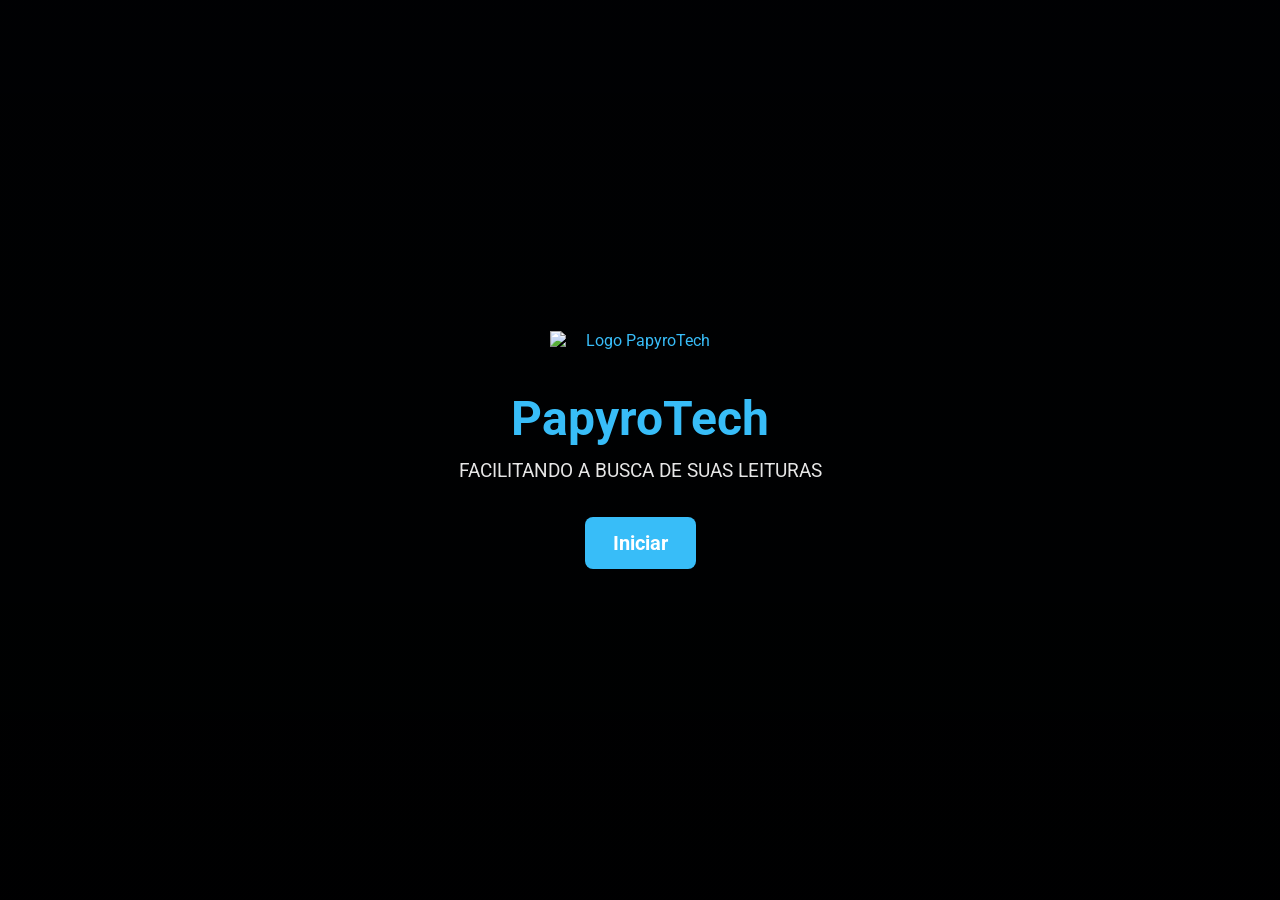
==== index.html @ 637eaecb "primeiro commit" ====
<!DOCTYPE html>
<html lang="pt-BR">
  <head>
    <meta charset="UTF-8" />
    <meta name="viewport" content="width=device-width, initial-scale=1.0" />
    <title>PapyroTech - Standby</title>
    <link rel="preconnect" href="https://fonts.googleapis.com" />
    <link rel="preconnect" href="https://fonts.gstatic.com" crossorigin />
    <link href="https://fonts.googleapis.com/css2?family=Roboto:wght@300;400;700&display=swap" rel="stylesheet" />
    <link rel="stylesheet" href="css/base.css" />
    <link rel="stylesheet" href="css/standby.css" />
  </head>
  <body>
    <div id="tela-standby" class="overlay-container-standby">
      <div class="content-box">
        <div class="logo-container">
          <div class="logo-imagem-container">
            <img src="logos/images.jpg" alt="Logo PapyroTech" class="brand-logo-img" />
          </div>
        </div>

        <h1 class="brand-name">PapyroTech</h1>
        <p class="slogan">FACILITANDO A BUSCA DE SUAS LEITURAS</p>

        <a href="busca.html" class="action-button">Iniciar</a>
      </div>
    </div>
  </body>
</html>
---- css/base.css ----
/* ========================================= */
/* --- RESET E VARIÁVEIS GLOBAIS ----------- */
/* ========================================= */

* {
  margin: 0;
  padding: 0;
  box-sizing: border-box;
  outline: none;
}

:root {
  --primary-blue: #38bdf8;
  --hover-blue: #0ea5e9;
  --dark-bg: #030712;
  --text-white: #ffffff;
  --divider-gray: #374151;
}

body,
html {
  height: 100%;
  font-family: 'Roboto', sans-serif;
  background-color: var(--dark-bg);
}

.container-principal {
  min-height: 100vh;
  display: flex;
  flex-direction: column;
  background-color: var(--dark-bg);
}

/* ========================================= */
/* --- NAVBAR ------------------------------ */
/* ========================================= */

.navbar {
  height: 65px;
  background-color: #0c0f18;
  display: flex;
  justify-content: space-between;
  align-items: center;
  padding: 0 30px;
  border-bottom: 1px solid var(--divider-gray);
  color: var(--text-white);
}

.nav-left,
.nav-right {
  display: flex;
  align-items: center;
}

.nav-brand {
  display: flex;
  align-items: center;
  margin-right: 40px;
}

.nav-title {
  font-size: 1.3rem;
  font-weight: 700;
}

.nav-links {
  display: flex;
  list-style: none;
  gap: 30px;
}

.nav-links a {
  color: var(--text-white);
  text-decoration: none;
  font-size: 0.95rem;
  transition: color 0.2s ease;
}

.nav-links a:hover {
  color: var(--primary-blue);
}

.nav-user-info {
  display: flex;
  align-items: center;
  gap: 15px;
}

.nav-ceep-imagem-container {
  display: flex;
  justify-content: center;
  align-items: center;
}

.nav-username {
  font-size: 0.9rem;
  font-weight: 700;
}

/* ========================================= */
/* --- FOOTER ------------------------------ */
/* ========================================= */

.footer {
  height: 55px;
  background-color: #0c0f18;
  display: flex;
  justify-content: space-between;
  align-items: center;
  padding: 0 30px;
  border-top: 1px solid var(--divider-gray);
  color: var(--text-white);
  margin-top: auto;
}

.footer-links a {
  color: var(--primary-blue);
  text-decoration: none;
  font-size: 0.9rem;
}

.footer-icon-button {
  background: transparent;
  border: none;
  color: var(--divider-gray);
  cursor: pointer;
  display: flex;
  align-items: center;
  gap: 8px;
  font-size: 0.85rem;
  text-decoration: none;
  transition: color 0.2s ease;
}

.footer-icon-button:hover {
  color: var(--primary-blue);
}
---- css/standby.css ----
.overlay-container-standby {
  height: 100vh;
  width: 100vw;
  background: linear-gradient(rgba(0, 0, 0, 0.85), rgba(0, 0, 0, 0.95)),
    url('https://images.unsplash.com/photo-1507842217343-583bb7270b66?q=80&w=2070&auto=format&fit=crop');
  background-size: cover;
  background-position: center;
  display: flex;
  justify-content: center;
  align-items: center;
}

.content-box {
  text-align: center;
  color: white;
  width: 80%;
  max-width: 600px;
}

.logo-imagem-container {
  display: flex;
  justify-content: center;
  align-items: center;
  margin-bottom: 20px;
}

.brand-logo-img {
  width: 180px;
  height: auto;
  object-fit: contain;
}

.logo-container {
  margin-bottom: 20px;
  display: flex;
  justify-content: center;
  align-items: center;
  color: var(--primary-blue);
}

.brand-name {
  font-size: 3rem;
  font-weight: 700;
  color: var(--primary-blue);
  margin-bottom: 12px;
}

.slogan {
  font-size: 1.2rem;
  font-weight: 400;
  margin-bottom: 35px;
  opacity: 0.9;
}

.action-button {
  display: inline-block;
  background-color: var(--primary-blue);
  color: white;
  text-decoration: none;
  padding: 14px 28px;
  font-size: 1.25rem;
  font-weight: 700;
  border-radius: 8px;
  transition: background-color 0.3s ease;
}

.action-button:hover {
  background-color: var(--hover-blue);
}
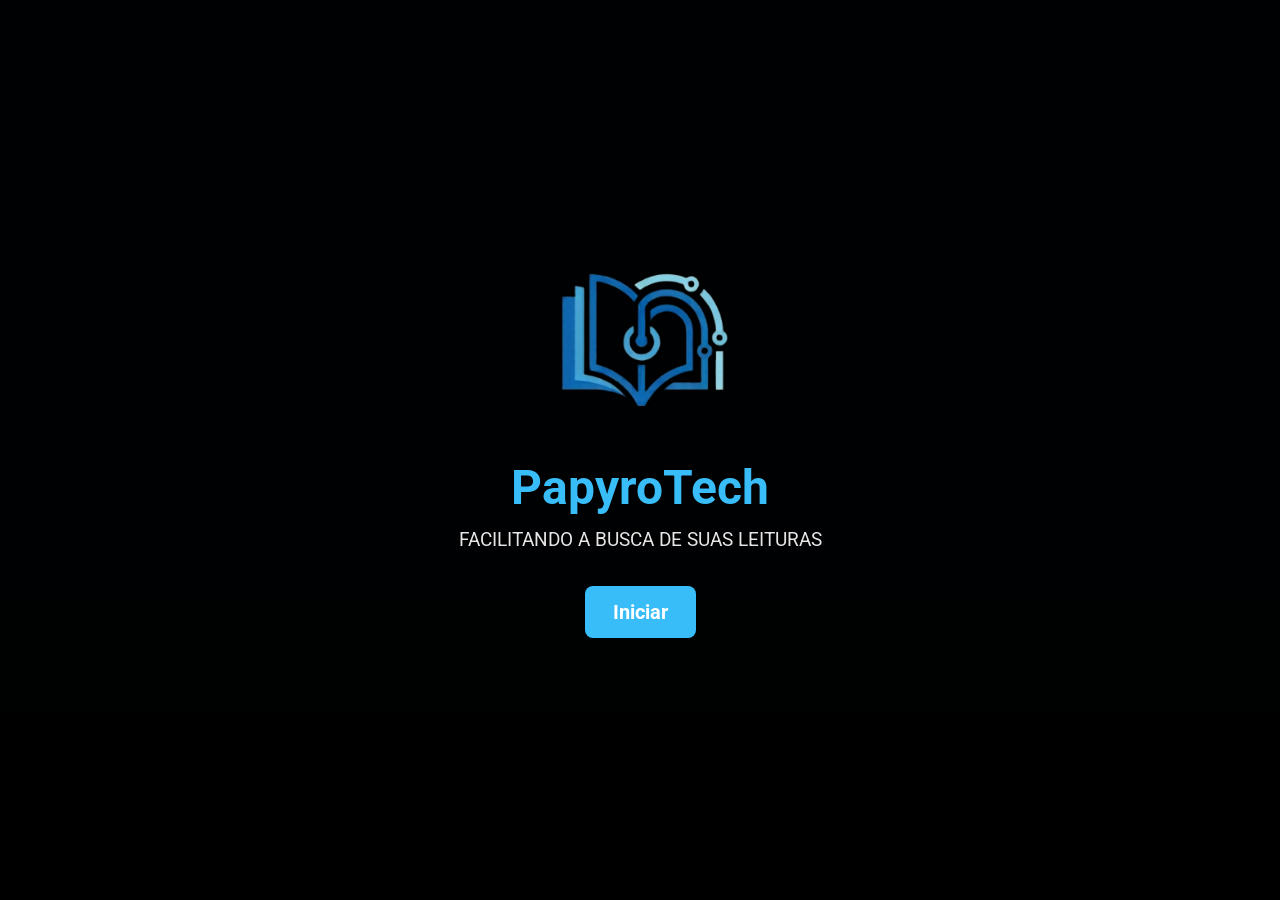
==== commit c3c108a6: "Atualizando o código com a versão do RAR" ====
--- a/index.html
+++ b/index.html
@@ -15,7 +15,7 @@
       <div class="content-box">
         <div class="logo-container">
           <div class="logo-imagem-container">
-            <img src="logos/images.jpg" alt="Logo PapyroTech" class="brand-logo-img" />
+            <img src="logos/LOGO2.png" alt="Logo PapyroTech" class="brand-logo-img" />
           </div>
         </div>
 
--- a/css/base.css
+++ b/css/base.css
@@ -56,6 +56,7 @@
   display: flex;
   align-items: center;
   margin-right: 40px;
+  gap: 12px;
 }
 
 .nav-title {
